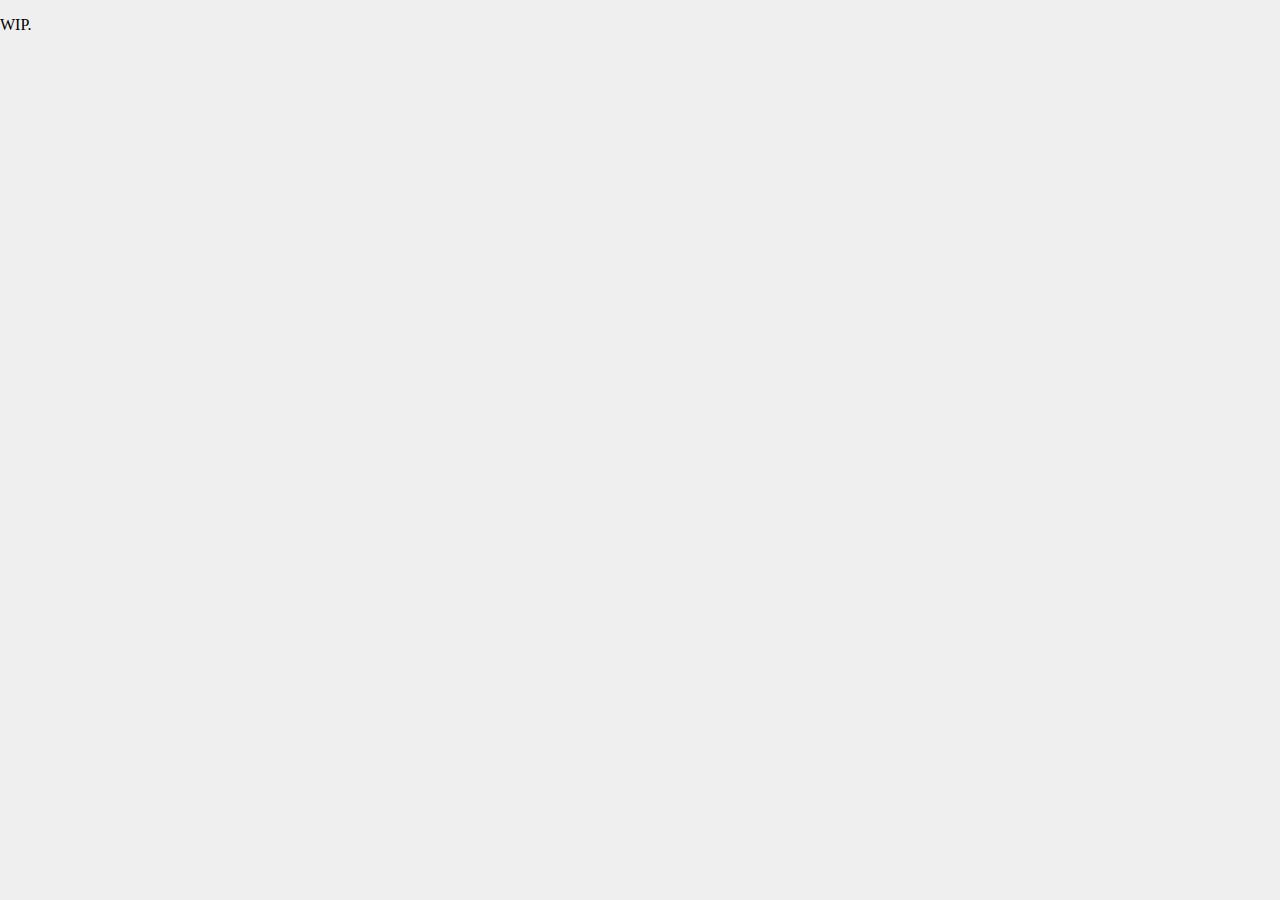
==== weather.html @ f9fe3a35 "Testing" ====
<!DOCTYPE html>
<html>
    <head>
        <meta name="viewport" content="width=device-width, initial-scale=1">

        <title>Weather</title>
        <link rel="shortcut icon" href="/icon.png" type="image/png">

        <link rel="stylesheet" href="/styles/styles.css">
    </head>
    <body>
        <p>WIP.</p>
    </body>
</html>
---- styles/styles.css ----
body, html {
    background-color: #EFEFEF;
    height: 100%;
    margin: 0;
    overflow: hidden;
}
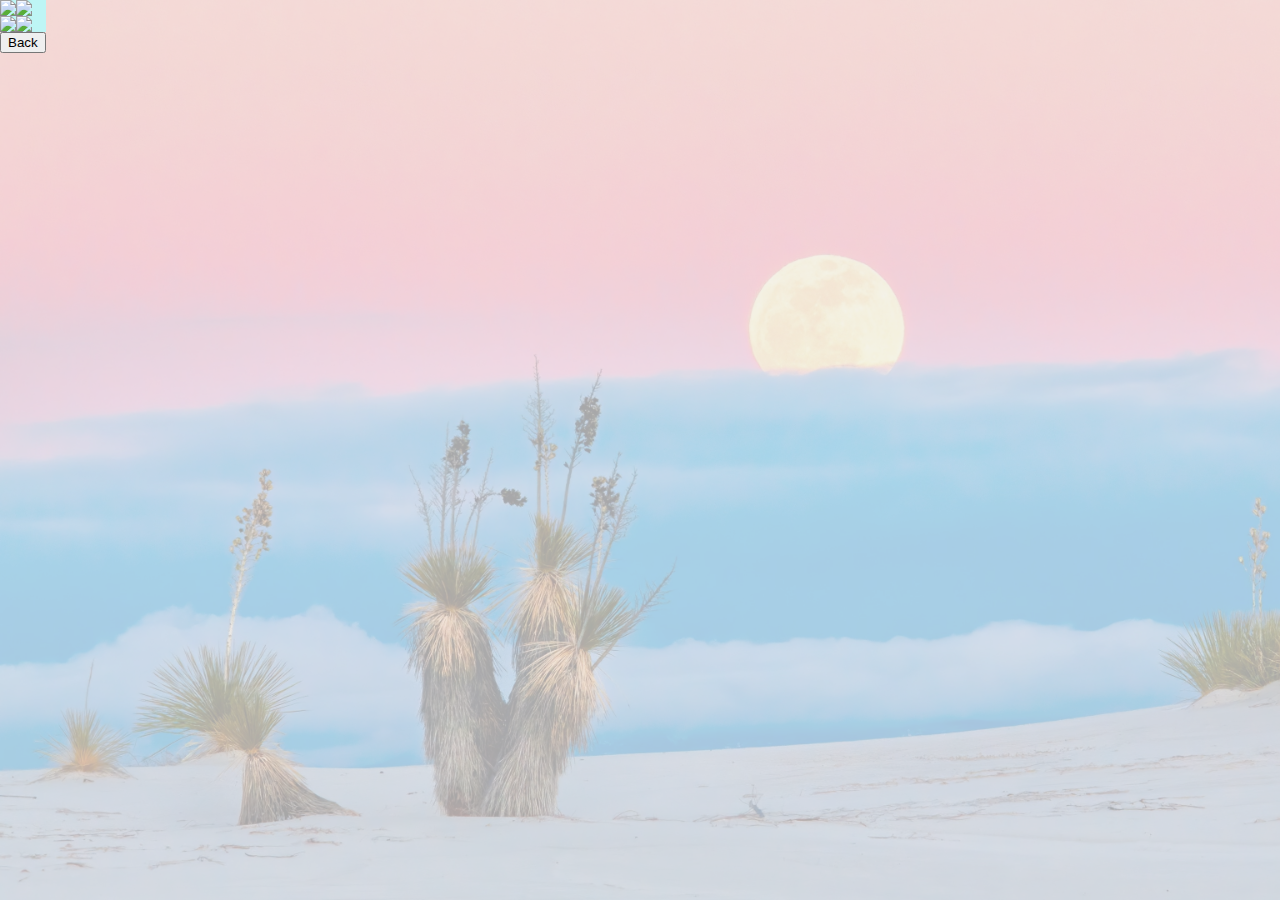
==== commit 619fe9fd: "Testing" ====
--- a/weather.html
+++ b/weather.html
@@ -7,8 +7,24 @@
         <link rel="shortcut icon" href="/icon.png" type="image/png">
 
         <link rel="stylesheet" href="/styles/styles.css">
+        <link rel="stylesheet" href="/styles/background.css">
+        <link rel="stylesheet" href="/styles/weather.css">
     </head>
-    <body>
-        <p>WIP.</p>
+    <body id="body" style="visibility: hidden;" onload="load()">
+        <div class="background" id="weather_background"></div>
+        <div class="content" id="weather_content">
+            <div class="weather_map">
+                <div class="weather_map_container"> 
+                    <img id="map0" src="https://tile.openweathermap.org/map/precipitation_new/1/0/0.png?appid=27ef105f4713a26b4ace6bdbd8a43384" onclick="zoomInMap(0)">
+                    <img id="map1" src="https://tile.openweathermap.org/map/precipitation_new/1/1/0.png?appid=27ef105f4713a26b4ace6bdbd8a43384" onclick="zoomInMap(1)"><br>
+                    <img id="map2" src="https://tile.openweathermap.org/map/precipitation_new/1/0/1.png?appid=27ef105f4713a26b4ace6bdbd8a43384" onclick="zoomInMap(2)">
+                    <img id="map3" src="https://tile.openweathermap.org/map/precipitation_new/1/1/1.png?appid=27ef105f4713a26b4ace6bdbd8a43384" onclick="zoomInMap(3)">
+                </div>
+                <button onclick="zoomOutMap()">Back</button>
+            </div>
+        </div>
+
+        <!-- <script src="/scripts/idlist.json"></script> -->
+        <script src="/scripts/weather.js"></script>
     </body>
 </html>
--- a/styles/styles.css
+++ b/styles/styles.css
@@ -2,5 +2,5 @@
     background-color: #EFEFEF;
     height: 100%;
     margin: 0;
-    overflow: hidden;
+    /* overflow: hidden; */
 }
--- a/styles/background.css
+++ b/styles/background.css
@@ -0,0 +1,13 @@
+.background {
+    background-image: none;
+    background-repeat: no-repeat;
+    background-attachment: fixed;
+    background-size: cover;
+    opacity: 0.3;
+    height: 100%;
+}
+
+.content {
+    position: absolute;
+    top: 0px;
+}
--- a/styles/weather.css
+++ b/styles/weather.css
@@ -0,0 +1,16 @@
+.weather_map_container {
+    font-size: 0;
+    background-color: #BDF5F5;
+}
+
+.weather_map {
+    position: relative;
+}
+
+/* .weather_map_glass {
+    position: absolute;
+    border: 3px solid #000;
+    cursor: none;
+    width: 100px;
+    height: 100px;   
+} */
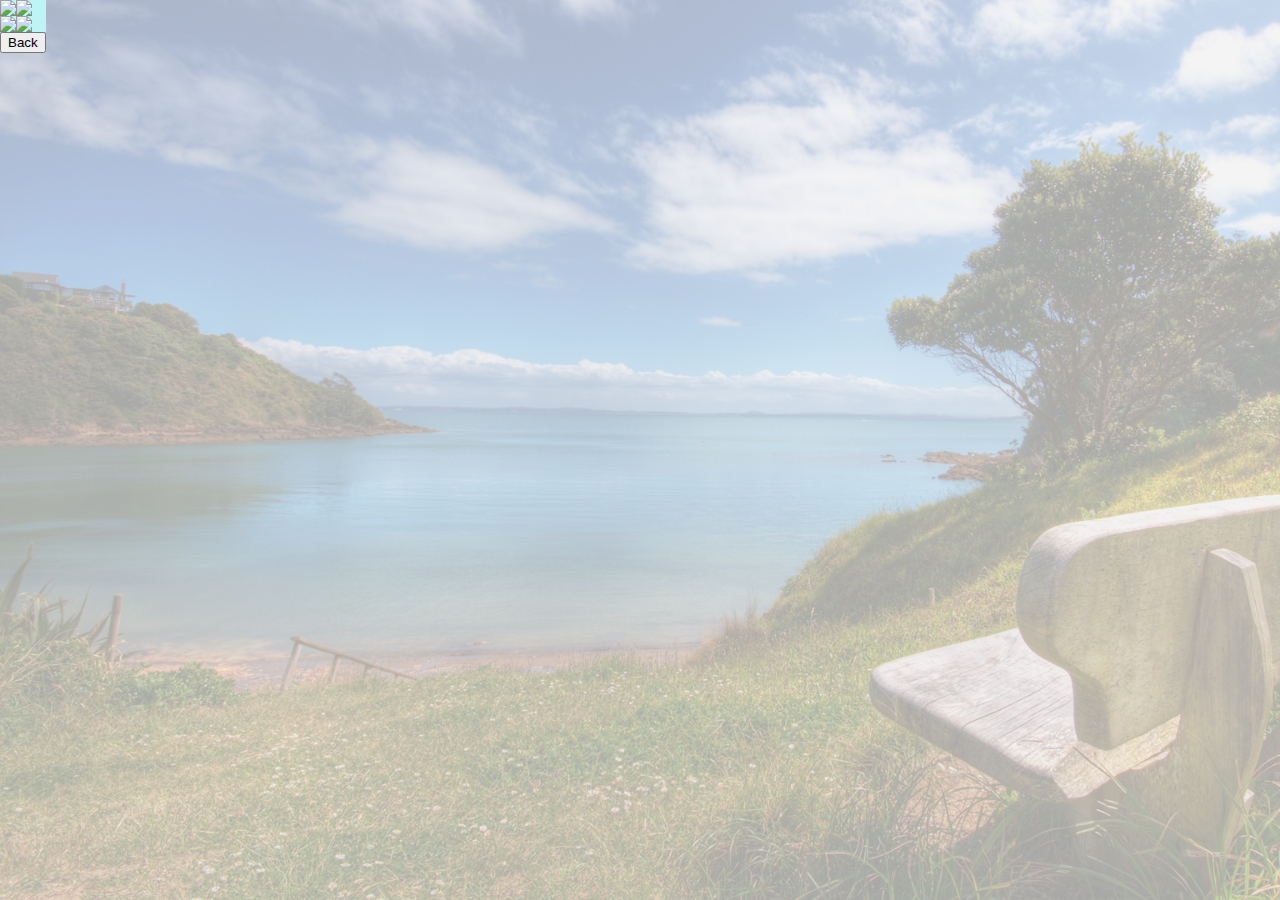
==== commit c7a16a42: "Testing" ====
--- a/weather.html
+++ b/weather.html
@@ -14,11 +14,11 @@
         <div class="background" id="weather_background"></div>
         <div class="content" id="weather_content">
             <div class="weather_map">
-                <div class="weather_map_container"> 
-                    <img id="map0" src="https://tile.openweathermap.org/map/precipitation_new/1/0/0.png?appid=27ef105f4713a26b4ace6bdbd8a43384" onclick="zoomInMap(0)">
-                    <img id="map1" src="https://tile.openweathermap.org/map/precipitation_new/1/1/0.png?appid=27ef105f4713a26b4ace6bdbd8a43384" onclick="zoomInMap(1)"><br>
-                    <img id="map2" src="https://tile.openweathermap.org/map/precipitation_new/1/0/1.png?appid=27ef105f4713a26b4ace6bdbd8a43384" onclick="zoomInMap(2)">
-                    <img id="map3" src="https://tile.openweathermap.org/map/precipitation_new/1/1/1.png?appid=27ef105f4713a26b4ace6bdbd8a43384" onclick="zoomInMap(3)">
+                <div class="weather_map_container">
+                    <img id="map0" src="https://tile.openweathermap.org/map/precipitation_new/1/0/0.png?appid=TOKEN" onclick="zoomInMap(0)">
+                    <img id="map1" src="https://tile.openweathermap.org/map/precipitation_new/1/1/0.png?appid=TOKEN" onclick="zoomInMap(1)"><br>
+                    <img id="map2" src="https://tile.openweathermap.org/map/precipitation_new/1/0/1.png?appid=TOKEN" onclick="zoomInMap(2)">
+                    <img id="map3" src="https://tile.openweathermap.org/map/precipitation_new/1/1/1.png?appid=TOKEN" onclick="zoomInMap(3)">
                 </div>
                 <button onclick="zoomOutMap()">Back</button>
             </div>
